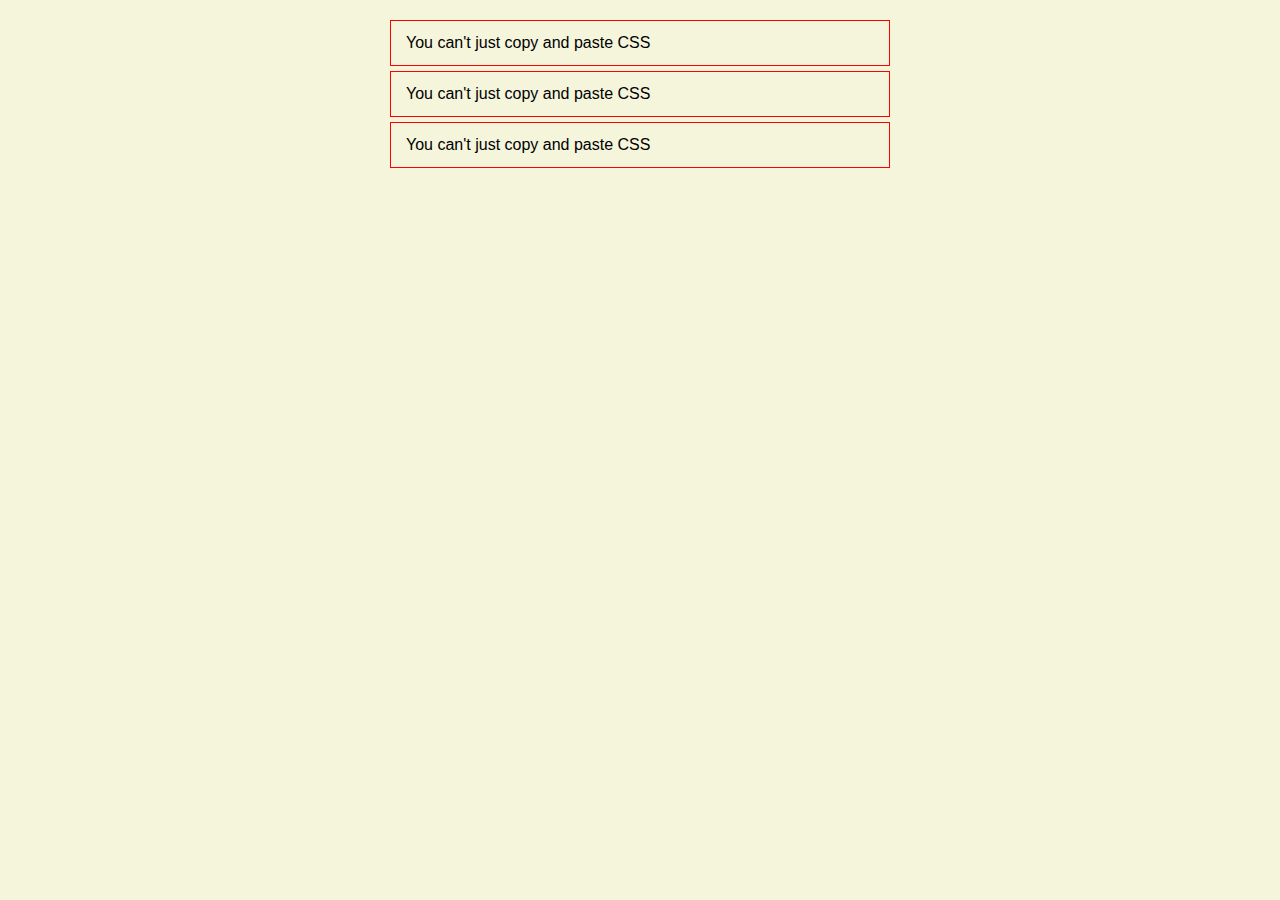
==== index.html @ 71a7c3b0 "init: start cssBayan-task (March 10, 2022 14:00:00 AM)" ====
<!DOCTYPE html>
<html lang="en">
<head>
    <meta charset="UTF-8">
    <meta http-equiv="X-UA-Compatible" content="IE=edge">
    <meta name="viewport" content="width=device-width, initial-scale=1.0">
    <link rel="stylesheet" href="style.css" />
    <title>BAYAN</title>
</head>
<body>
 
    

    <div class="bayan">
        <div class="bayan-item">
            <label class="bayan-title" for="bayan_1">You can't just copy and paste CSS</label>
            <input class="bayan-input" type="checkbox"  id="bayan_1">
            <div class="bayan_picture">
                <p>esrdtfyguhuj</p>
            </div>
        </div>

        <div class="bayan-item">
            <label class="bayan-title" for="bayan_2">You can't just copy and paste CSS</label>
            <input class="bayan-input" type="checkbox"  id="bayan_2">
            <div class="bayan_picture">
                <p>esrdtfyguhuj</p>
            </div>
        </div>

        <div class="bayan-item">
            <label class="bayan-title" for="bayan_3">You can't just copy and paste CSS</label>
            <input class="bayan-input" type="checkbox" id="bayan_3">
            <div class="bayan_picture">
                <p>esrdtfyguhuj</p>
            </div>
        </div>
    </div>
</body>
</html>
---- style.css ----
body{
    font-family:  Arial, sans-serif;
    font-size: 16px;
    line-height: 1.5;
    background-color: beige;
}


*,
*::before,
*::after{
    box-sizing: border-box;
}

p {
    margin: 0 0 5px;
}

.bayan{
    max-width: 500px;
    margin: 20px auto;
}

.bayan-title{
    display: block;
    padding: 10px 15px;

    cursor: pointer;
    color: black;

    transition: background .2s ease-out;
}

.bayan-title:hover {
    color: blue;
}
.bayan-item{
    margin-bottom: 5px;
border: 1px solid red;
}

.bayan-input{
    width: 0;
    height: 0;

    appearance: none;

    position: absolute;

}

.bayan-input:checked + .bayan_picture{
    display: block;
}
.bayan_picture{
    display: none;
    padding: 10px 15px;
}
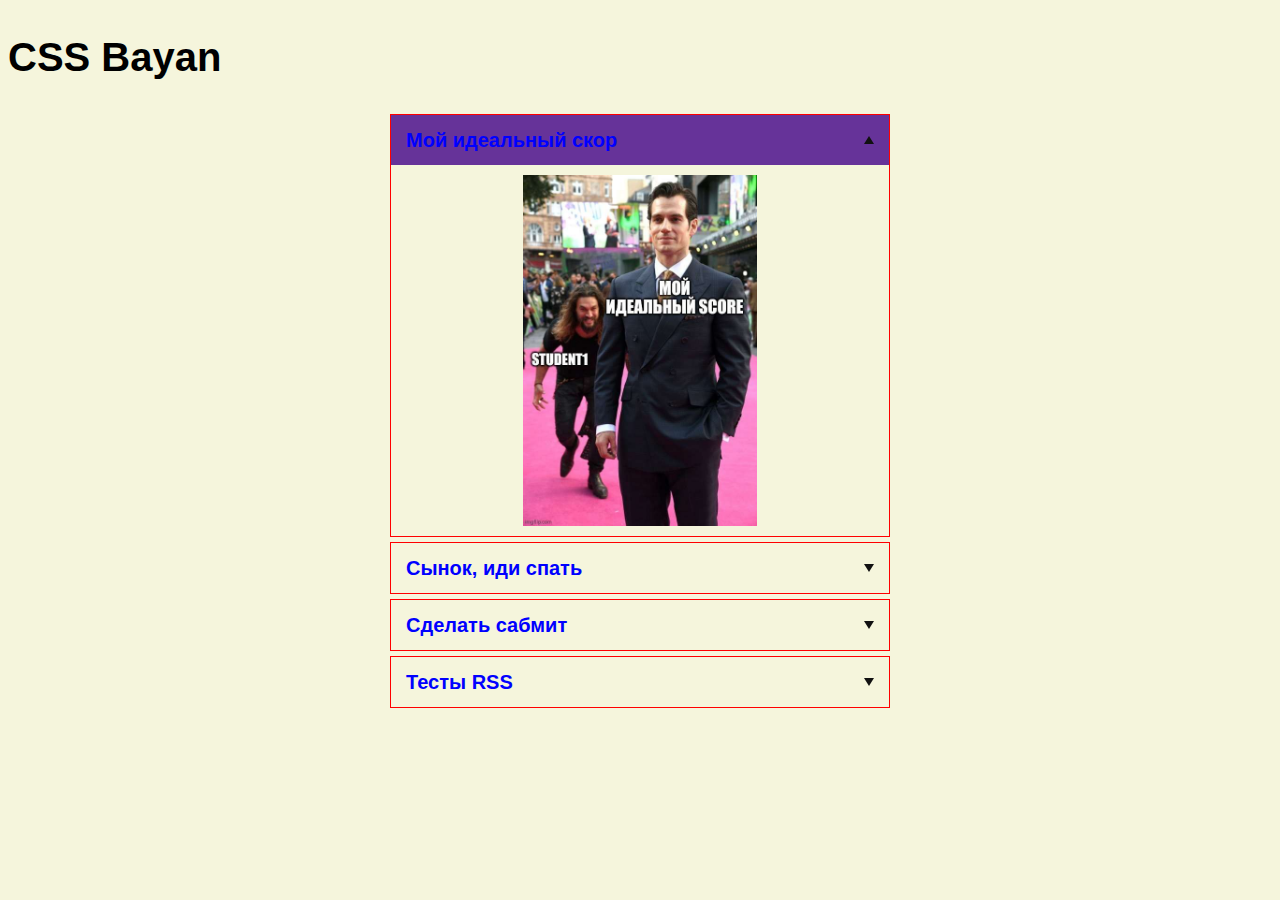
==== commit 444cc7f5: "feat: add mems (Fri, Mar 10, 2023 08:30:15 PM)" ====
--- a/index.html
+++ b/index.html
@@ -9,30 +9,37 @@
 </head>
 <body>
  
-    
+    <h1>CSS Bayan</h1>
 
     <div class="bayan">
         <div class="bayan-item">
-            <label class="bayan-title" for="bayan_1">You can't just copy and paste CSS</label>
-            <input class="bayan-input" type="checkbox"  id="bayan_1">
+            <input class="bayan-input" type="checkbox"  id="bayan_1" checked>
+            <label class="bayan-title" for="bayan_1">Мой идеальный скор</label>
             <div class="bayan_picture">
-                <p>esrdtfyguhuj</p>
+                <img src="/img/1.png" width="50%" height="80%"></img>
             </div>
         </div>
 
         <div class="bayan-item">
-            <label class="bayan-title" for="bayan_2">You can't just copy and paste CSS</label>
             <input class="bayan-input" type="checkbox"  id="bayan_2">
+            <label class="bayan-title" for="bayan_2">Сынок, иди спать</label>
             <div class="bayan_picture">
-                <p>esrdtfyguhuj</p>
+                <img src="/img/2.png" width="50%" height="80%"></img>
             </div>
         </div>
 
         <div class="bayan-item">
-            <label class="bayan-title" for="bayan_3">You can't just copy and paste CSS</label>
             <input class="bayan-input" type="checkbox" id="bayan_3">
+            <label class="bayan-title" for="bayan_3">Сделать сабмит</label>
             <div class="bayan_picture">
-                <p>esrdtfyguhuj</p>
+                <img src="/img/3.png" width="50%" height="80%"></img>
+            </div>
+        </div>
+        <div class="bayan-item">
+            <input class="bayan-input" type="checkbox" id="bayan_4">
+            <label class="bayan-title" for="bayan_4">Тесты RSS</label>
+            <div class="bayan_picture">
+                <img src="/img/4.png" width="50%" height="80%"></img>
             </div>
         </div>
     </div>
--- a/style.css
+++ b/style.css
@@ -1,6 +1,7 @@
 body{
     font-family:  Arial, sans-serif;
-    font-size: 16px;
+    font-size: 20px;
+    font-weight: bold;
     line-height: 1.5;
     background-color: beige;
 }
@@ -10,11 +11,13 @@
 *::before,
 *::after{
     box-sizing: border-box;
+
 }
 
 p {
     margin: 0 0 5px;
 }
+
 
 .bayan{
     max-width: 500px;
@@ -26,13 +29,26 @@
     padding: 10px 15px;
 
     cursor: pointer;
-    color: black;
+    color: blue;
 
-    transition: background .2s ease-out;
+    transition: background .2s ease-in-out;
+    position: relative;
+}
+.bayan-title::after{
+    content: '';
+    display: block;
+    border-style: solid;
+    border-width: 8px 5px 0 5px;
+    border-color: #111 transparent transparent transparent;
+    position: absolute;
+    top: 50%;
+    right: 15px;
+
+    transform: translateY(-50%);
 }
 
 .bayan-title:hover {
-    color: blue;
+    color: black;
 }
 .bayan-item{
     margin-bottom: 5px;
@@ -47,12 +63,32 @@
 
     position: absolute;
 
+
 }
 
-.bayan-input:checked + .bayan_picture{
+
+.bayan-input:checked ~ .bayan-title{
+    background-color: rebeccapurple;
+    display: block;
+}
+
+.bayan-input:checked ~ .bayan-title::after{
+    border-style: solid;
+border-width: 0 5px 8px 5px;
+border-color: transparent transparent #111 transparent;
+
+}
+.bayan-input:checked ~ .bayan_picture{
     display: block;
 }
 .bayan_picture{
     display: none;
     padding: 10px 15px;
-}+    transition: opacity 0.8s ease-in-out;
+}
+
+img {
+    display: block;
+    margin: auto;
+}
+
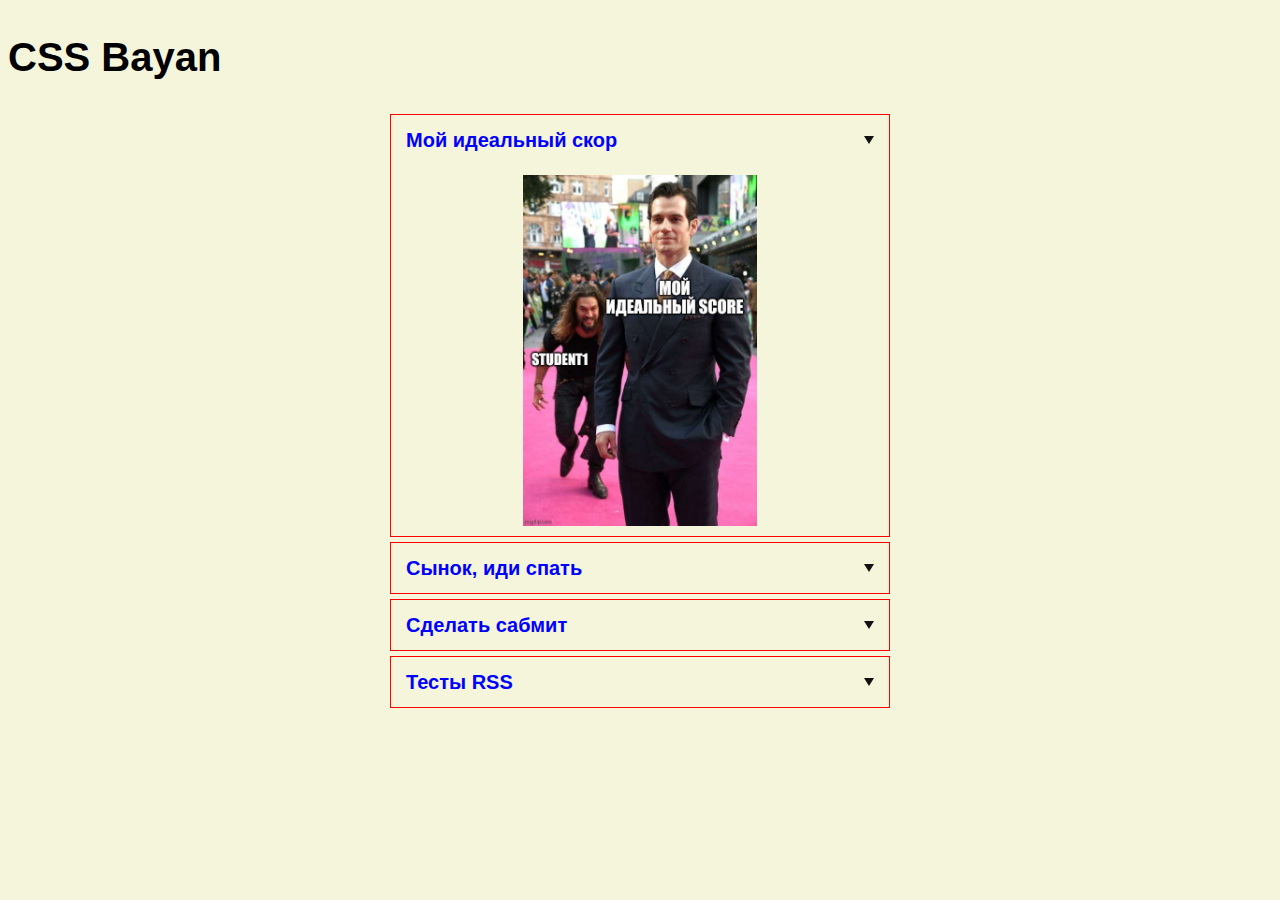
==== commit 6ec95ab6: "feat: reload pic (Fri, Mar 10, 2023 11:40:00 PM)" ====
--- a/index.html
+++ b/index.html
@@ -4,7 +4,7 @@
     <meta charset="UTF-8">
     <meta http-equiv="X-UA-Compatible" content="IE=edge">
     <meta name="viewport" content="width=device-width, initial-scale=1.0">
-    <link rel="stylesheet" href="style.css" />
+    <link rel="stylesheet" href="./cssBayan/style.css" />
     <title>BAYAN</title>
 </head>
 <body>
@@ -16,7 +16,7 @@
             <input class="bayan-input" type="checkbox"  id="bayan_1" checked>
             <label class="bayan-title" for="bayan_1">Мой идеальный скор</label>
             <div class="bayan_picture">
-                <img src="/img/1.png" width="50%" height="80%"></img>
+                <img src="./cssBayan/img/1.png" width="50%" height="80%"></img>
             </div>
         </div>
 
@@ -24,7 +24,7 @@
             <input class="bayan-input" type="checkbox"  id="bayan_2">
             <label class="bayan-title" for="bayan_2">Сынок, иди спать</label>
             <div class="bayan_picture">
-                <img src="/img/2.png" width="50%" height="80%"></img>
+                <img src="./cssBayan/img/2.png" width="50%" height="80%"></img>
             </div>
         </div>
 
@@ -32,14 +32,14 @@
             <input class="bayan-input" type="checkbox" id="bayan_3">
             <label class="bayan-title" for="bayan_3">Сделать сабмит</label>
             <div class="bayan_picture">
-                <img src="/img/3.png" width="50%" height="80%"></img>
+                <img src="./cssBayan/img/3.png" width="50%" height="80%"></img>
             </div>
         </div>
         <div class="bayan-item">
             <input class="bayan-input" type="checkbox" id="bayan_4">
             <label class="bayan-title" for="bayan_4">Тесты RSS</label>
             <div class="bayan_picture">
-                <img src="/img/4.png" width="50%" height="80%"></img>
+                <img src="./cssBayan/img/4.png" width="50%" height="80%"></img>
             </div>
         </div>
     </div>
--- a/cssBayan/style.css
+++ b/cssBayan/style.css
@@ -0,0 +1,108 @@
+body{
+    font-family: Arial, sans-serif;
+    font-size: 1.25rem; /* 20px / 16px = 1.25rem */
+    font-weight: bold;
+    line-height: 1.5;
+    background-color: beige;
+}
+
+*,
+*::before,
+*::after{
+    box-sizing: border-box;
+}
+
+p {
+    margin: 0 0 0.3125rem; /* 5px / 16px = 0.3125rem */
+}
+
+.bayan{
+    max-width: 31.25rem; /* 500px / 16px = 31.25rem */
+    margin: 1.25rem auto; /* 20px / 16px = 1.25rem */
+}
+
+.bayan-title{
+    display: block;
+    padding: 0.625rem 0.9375rem; /* 10px / 16px = 0.625rem, 15px / 16px = 0.9375rem */
+
+    cursor: pointer;
+    color: blue;
+
+    transition: background .2s ease-in-out;
+    position: relative;
+}
+.bayan-title::after{
+    content: '';
+    display: block;
+    border-style: solid;
+    border-width: 0.5rem 0.3125rem 0 0.3125rem; /* 8px / 16px = 0.5rem, 5px / 16px = 0.3125rem */
+    border-color: #111 transparent transparent transparent;
+    position: absolute;
+    top: 50%;
+    right: 0.9375rem; /* 15px / 16px = 0.9375rem */
+
+    transform: translateY(-50%);
+}
+
+.bayan-title:hover {
+    color: black;
+}
+.bayan-item{
+    margin-bottom: 0.3125rem; /* 5px / 16px = 0.3125rem */
+    border: 0.0625rem solid red; /* 1px / 16px = 0.0625rem */
+}
+
+
+.bayan-input{
+    width: 0;
+    height: 0;
+
+    appearance: none;
+
+    position: absolute;
+}
+
+
+
+.bayan-input:hover ~ .bayan-title{
+    background-color: rebeccapurple;
+    display: block;
+}
+
+.bayan-input:hover ~ .bayan-title::after{
+    border-style: solid;
+    border-width: 0 0.3125rem 0.5rem 0.3125rem; /* 8px / 16px = 0.5rem, 5px / 16px = 0.3125rem */
+    border-color: transparent transparent #111 transparent;
+
+}
+.bayan-input:hover ~ .bayan_picture{
+    display: block;
+}
+
+.bayan_picture{
+    display: none;
+    padding: 0.625rem 0.9375rem; /* 10px / 16px = 0.625rem, 15px / 16px = 0.9375rem */
+    transition: opacity 0.8s ease-in-out;
+}
+
+.bayan-input:checked ~ .bayan_picture {
+    display: block;
+  }
+
+img {
+    display: block;
+    margin: auto;
+    max-width: 100%;
+    height: auto;
+}
+
+
+  .bayan-title:hover ~ .bayan_picture img {
+    transform: scale(0.9);
+    transition: transform 0.8s ease-in-out;
+  }
+
+  .bayan-picture img:hover {
+    transform: scale(0.9);
+  }
+
